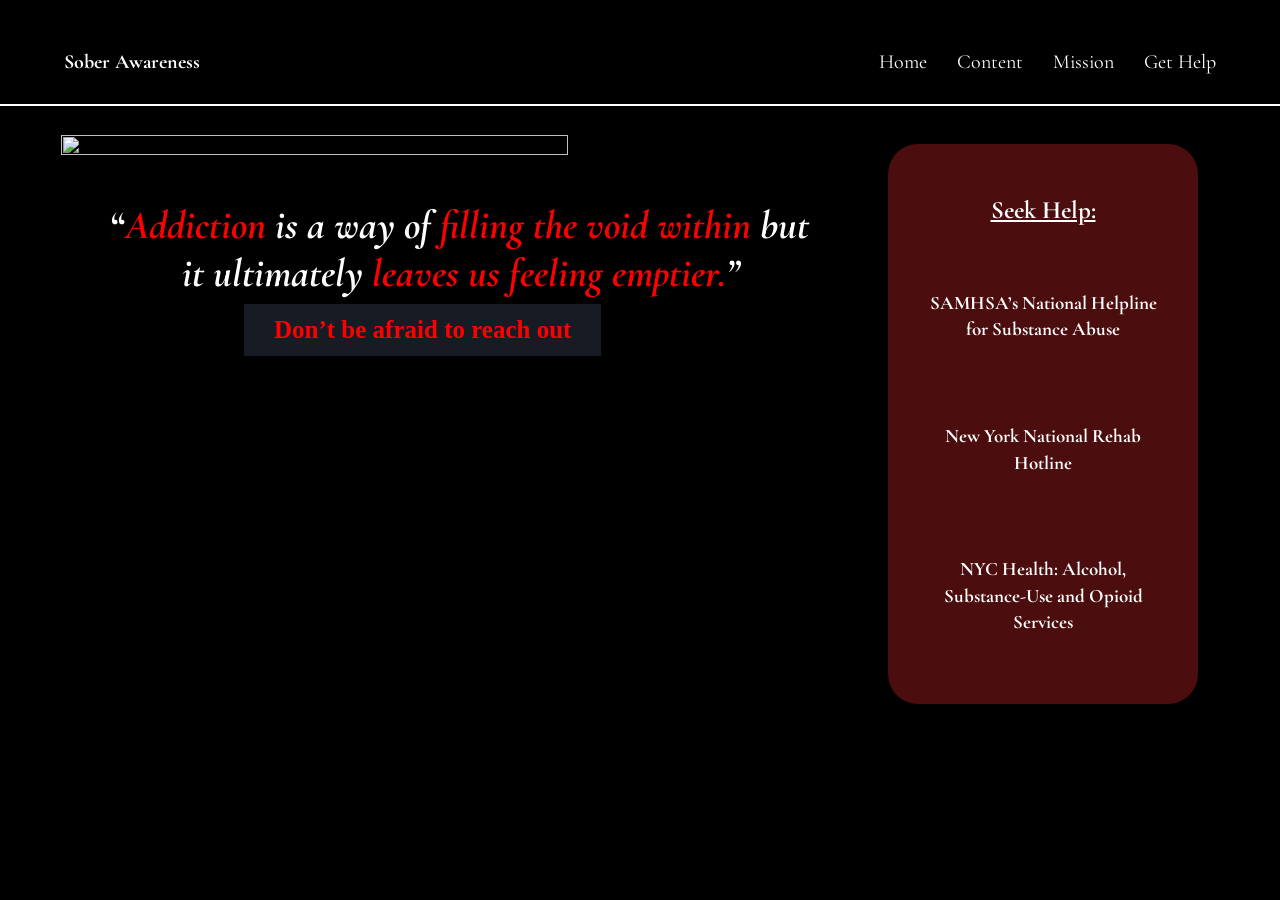
==== Alex Help Page code.html @ 6bcb71b3 "connected nav to help page" ====
<!DOCTYPE html>
<html lang="en">
<head>
<meta charset="UTF-8">
<meta name="viewport" content="width=device-width, initial-scale=1.0">

<title>Drug Awareness</title>

<link href="https://fonts.googleapis.com/css2?family=Cormorant+Garamond:wght@400;600&display=swap" rel="stylesheet">

</head>

<body>
  
  <style>

body{
    background:black;
    color:white;
    font-family:"Cormorant Garamond", serif;
}

/* Navigation Bar */
nav{
  display: flex;
  align-items: center;
  justify-content: space-between;
  padding: 50px 5% 20px 5%;
  position: relative;
  background-color: black;
  font-family:"Cormorant Garamond";
  font-size: 20px;
}


#syep{
  font-weight: bold;
}

.nav-links{
  display: flex;
  list-style: none;
  gap: 30px;
  margin: 0;
  padding: 0;
}

.nav-links a{
  color: white;
  text-decoration: none;
  background-color: black;
}

.nav-links a:hover{
  color: red;
}

.hamburger{
  display: none;
  flex-direction: column;
  cursor: pointer;
  justify-content: space-between;
  width: 30px;
  height: 21px;
  background: transparent;
  border: none;
  padding: 0;
}

.hamburger span{
  height: 3px;
  width: 100%;
  background-color: white;
  border-radius: 10px;
}

hr{
  margin-top: 10px; 
  border: 0.5px solid white;
  background-color: black;
}

header{
    display:flex;
    justify-content:space-around;
    align-items:center;
    padding:15px;
    border-bottom:2px solid gray;
    animation:skate 1s ease;
    font-family:"Cormorant Garamond";
}



/* Pre-Image*/
    body {
    margin: 0;
    background: black;
    font-family:"Cormorant Garamond";
    color: white;
}

.container {
    position: relative;
    width: 100%;
    max-width: 1200px;
    margin: auto;
}
    
/* Image */
    img{
      width:65%;
  height: 75%;
    border: 1px solid black;
     padding: 20px;
       display: flex;
  justify-content: flex-start;
      animation: heroIn 1.1s ease forwards;

}
    



/* Main Section */
    
/* TEXT ON PICTURE */
.reach {
    position: absolute;
    top: 190px;
    left: 17%;
    background: #171c24;
    color: red;
    padding: 12px 30px;
    font-family: Georgia, serif;
    font-size: 25px;
    font-weight: bold;
              animation: panelGlow 3s ease-in-out infinite;
}

/* QUOTE */
.quote {
    font-size: 40px;
    font-weight: bold;
    width: 60%;
    margin: 20px 0 0 5%;
  text-align: center;
  animation: quoteIn 1s ease .8s both;
}

.red {
    color: red;
}

/* RIGHT BOX */
.box {
    position: absolute;
    right: 3.5%;
    top: 30px;
    width: 250px;
    height: 500px;
    background: #4b0d0d;
    border-radius: 30px;
    padding: 30px 30px;
    text-align: center;
    animation:
                panelIn 1s cubic-bezier(.2,.8,.2,1) .25s both;
}

.box h2 {
    font-size: 25px;
    text-decoration: underline;
    margin-bottom: 65px;
  
   animation:
                bannerIn 1s cubic-bezier(.2,.8,.2,1) .5s forwards,
        
}

.box a {
    font-size: 19px;
    font-weight: bold;
    margin-bottom: 80px;
    line-height: 1.4;
  text-decoration: none;
  color: white;
}
.box a:hover{
    color:blue;
}
/* Animations */

   @keyframes heroIn {
            from {
                opacity: 0;
                transform: translateX(-25px);
            }

            to {
                opacity: 1;
                transform: translateX(0);
            }
        }

        @keyframes panelIn {
            from {
                opacity: 0;
                transform: translateX(40px);
            }

            to {
                opacity: 1;
                transform: translateX(0);
            }
        }

        @keyframes bannerIn {
            from {
                opacity: 0;
                transform:
                    translate(-50%, -50%)
                    translateY(30px)
                    scale(.94);
            }

            to {
                opacity: 1;
                transform:
                    translate(-50%, -50%)
                    translateY(0)
                    scale(1);
            }
        }

        @keyframes bannerFloat {
            0%,
            100% {
                transform:
                    translate(-50%, -50%)
                    translateY(0);
            }

            50% {
                transform:
                    translate(-50%, -50%)
                    translateY(-5px);
            }
        }

        @keyframes quoteIn {
            from {
                opacity: 0;
                transform: translateY(30px);
            }

            to {
                opacity: 1;
                transform: translateY(0);
            }
        }

        @keyframes panelGlow {
            0%,
            100% {
                opacity: .3;
            }

            50% {
                opacity: 1;
            }
        }
        @media(max-width: 768px){
            .hamburger{
                display: flex;
            }

            .nav-links{
                display: none;
                flex-direction: column;
                position: absolute;
                top: 100%;
                left: 0;
                width: 100%;
                background-color: black;
                padding: 20px 0;
                border-bottom: 20px solid white;
                text-align: center;
                gap: 20px;
                z-index: 10;
            }

            .nav-links.active{
                display: flex;
            }
                    }
  </style>
  
<main>
    <nav>
    <div id="syep">Sober Awareness</div>

    <button class="hamburger" id="hamburger" aria-label="Toggle navigation">
      <span></span>
      <span></span>
      <span></span>
    </button>
    <ul class="nav-links" id="nav-links">
      <li><a href="#">Home</a></li> 
      <li><a href="#">Content</a></li>
      <li><a href="#">Mission</a></li>
      <li><a href="Alex Help Page code.html">Get Help</a></li>
    </ul>
  </nav>
  <hr>
<div class="container">


    <!-- YOUR EXISTING PICTURE -->
    <img src="https://www.bowditch.com/wp-content/uploads/2018/06/Support-1-768x418.jpg">

    <!-- TEXT OVER THE PICTURE -->
    <div class="reach">
        Don’t be afraid to reach out
    </div>

    <!-- QUOTE -->
    <div class="quote">
        “<i><span class="red">Addiction</span> is a way of <span class="red">filling the void within</span>  but it ultimately <span class="red">leaves us feeling emptier.</span>”</i>
    </div>

    <!-- RIGHT SIDE -->
    <div class="box">

        <h2>
Seek Help:
        </h2>

      <p>
        <a href="https://www.samhsa.gov/find-help/helplines/national-helpline">    SAMHSA’s National Helpline for Substance Abuse</a>
  <br>
        <br>       
            
                <br>
                <br>
        <br>
        <a href="https://nationalrehabhotline.org/new-york/"> New York National Rehab Hotline</a>
<br>
             <br>   
                <br>
                <br>
                <br>
       <a href="https://www.nychealthandhospitals.org/services/alcohol-substance-use-and-opioid-services//">  NYC Health: Alcohol, Substance-Use and Opioid Services</a>
</p>
    </div>

</div>

  <script>
    // Simple JavaScript
console.log("Website Loaded");
const hamburger = document.getElementById('hamburger');
    const navLinks = document.getElementById('nav-links');

    hamburger.addEventListener('click', () => {
      navLinks.classList.toggle('active');
    });
  </script>
  
</main>
</body>
</html>
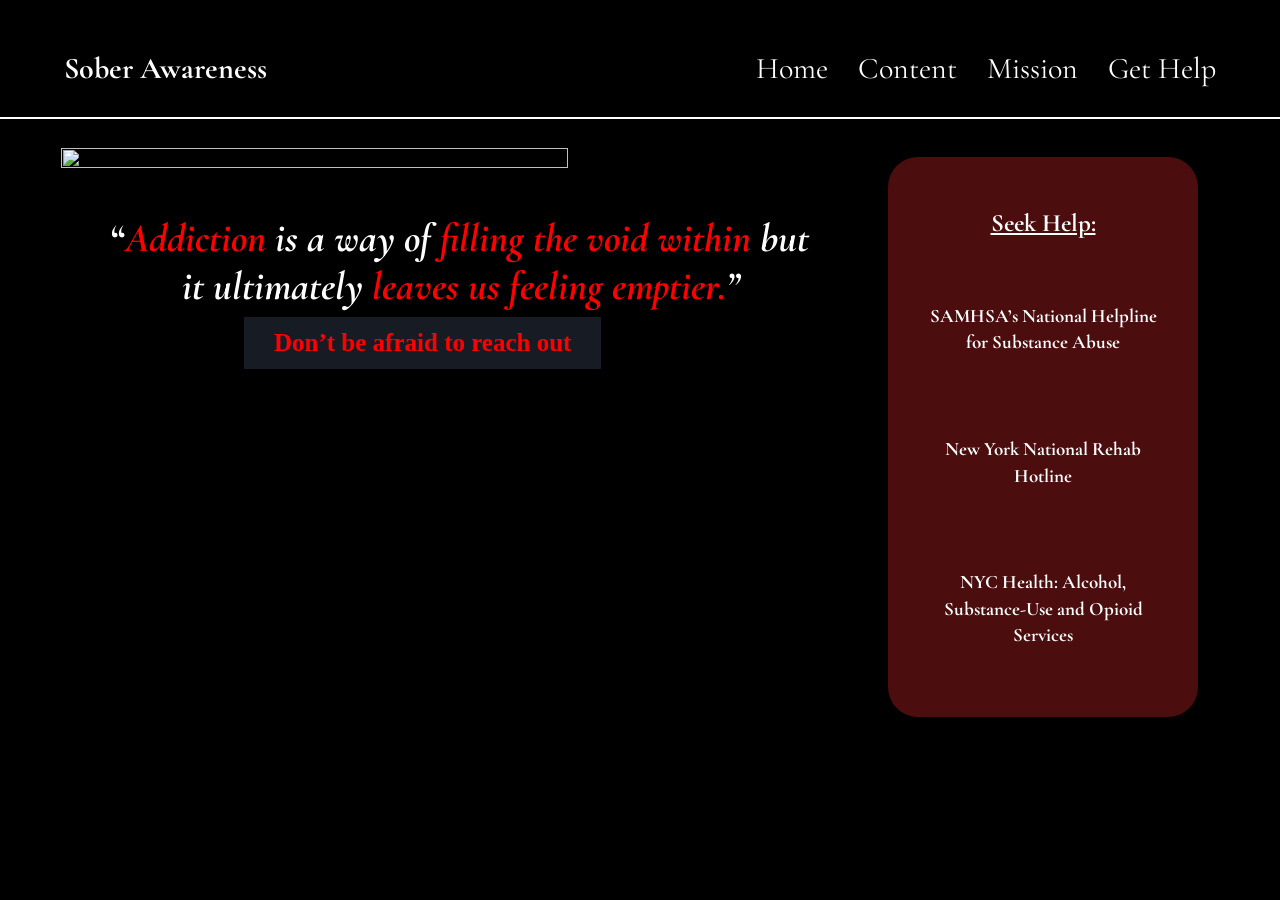
==== commit 109edc94: "content page, info changes after 15 sec" ====
--- a/Alex Help Page code.html
+++ b/Alex Help Page code.html
@@ -29,7 +29,7 @@
   position: relative;
   background-color: black;
   font-family:"Cormorant Garamond";
-  font-size: 20px;
+  font-size: 30px;
 }
 
 
@@ -306,7 +306,7 @@
     </button>
     <ul class="nav-links" id="nav-links">
       <li><a href="#">Home</a></li> 
-      <li><a href="#">Content</a></li>
+      <li><a href="Caleb index.html">Content</a></li>
       <li><a href="#">Mission</a></li>
       <li><a href="Alex Help Page code.html">Get Help</a></li>
     </ul>
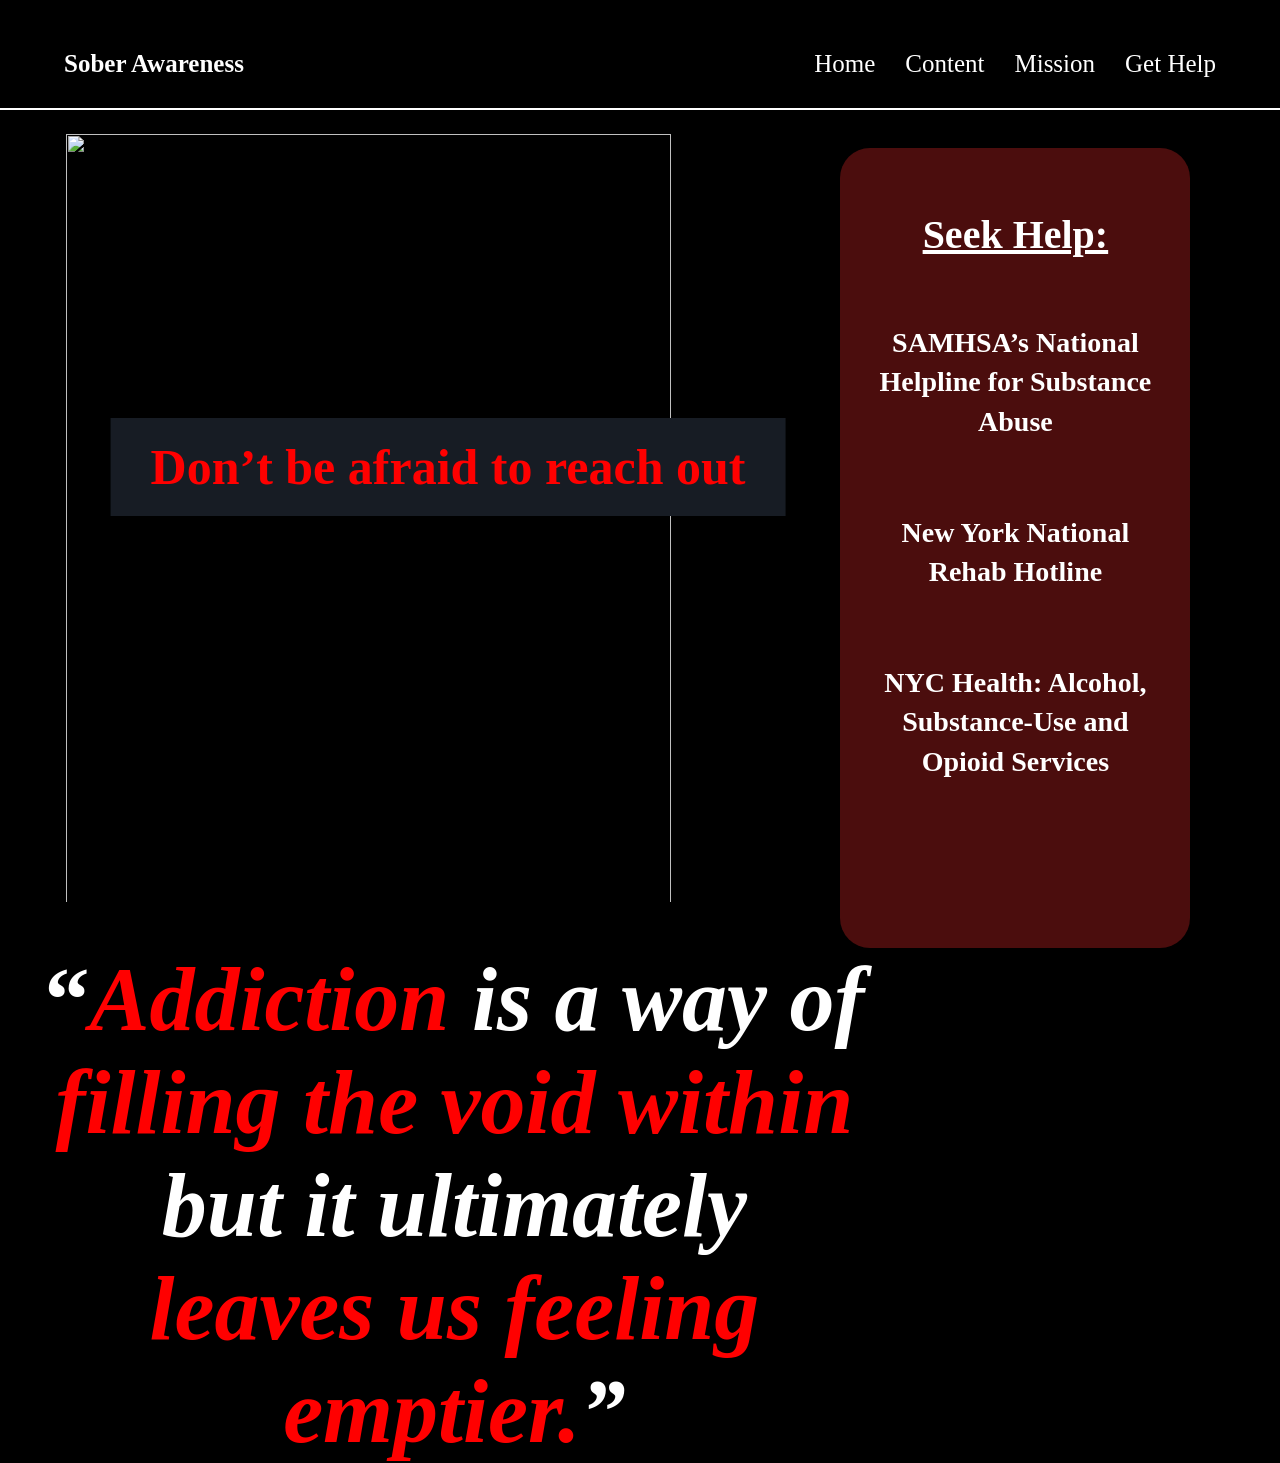
==== commit 7524b9bd: "added content dropdown, connected graph, crucial page, help page" ====
--- a/Alex Help Page code.html
+++ b/Alex Help Page code.html
@@ -12,12 +12,17 @@
 
 <body>
   
-  <style>
+<style>
+
+*{
+    box-sizing: border-box;
+}
 
 body{
+    margin: 0;
     background:black;
     color:white;
-    font-family:"Cormorant Garamond", serif;
+    font-family:"Cormorant Garmond";
 }
 
 /* Navigation Bar */
@@ -28,13 +33,13 @@
   padding: 50px 5% 20px 5%;
   position: relative;
   background-color: black;
-  font-family:"Cormorant Garamond";
-  font-size: 30px;
+  font-size: 25px;
 }
 
 
 #syep{
   font-weight: bold;
+
 }
 
 .nav-links{
@@ -54,6 +59,47 @@
 .nav-links a:hover{
   color: red;
 }
+
+
+
+
+.dropdown{
+  position: relative;
+}
+
+.dropdown-menu{
+  display: none;
+  position: absolute;
+  top: 100%;
+  left: 50%;
+  transform: translateX(-50%);
+  background-color: black;
+  border: 1px solid white;
+  border-radius: 10px;
+  min-width: 220px;
+  padding: 10px 0;
+  z-index: 20;
+}
+
+.dropdown-menu a{
+  display: block;
+  padding: 12px 20px;
+  color: white;
+  text-decoration: none;
+  font-size: 20px;
+  white-space: nowrap;
+}
+
+.dropdown-menu a:hover{
+  background-color: #222;
+  text-decoration: none;
+}
+
+.dropdown:hover .dropdown-menu{
+  display: block;
+}
+
+
 
 .hamburger{
   display: none;
@@ -92,31 +138,24 @@
 
 
 
-/* Pre-Image*/
-    body {
-    margin: 0;
-    background: black;
-    font-family:"Cormorant Garamond";
-    color: white;
-}
-
 .container {
     position: relative;
     width: 100%;
-    max-width: 1200px;
+    max-width: none;
+    min-height: 800px;
     margin: auto;
 }
     
 /* Image */
     img{
-      width:65%;
-  height: 75%;
+    width: 70%;
+    height: 800px;
     border: 1px solid black;
-     padding: 20px;
-       display: flex;
-  justify-content: flex-start;
-      animation: heroIn 1.1s ease forwards;
-
+    padding: 15px;
+    display: flex;
+    justify-content: flex-start;
+    animation: heroIn 1.1s ease forwards;
+    margin-left: 50px;
 }
     
 
@@ -127,23 +166,25 @@
 /* TEXT ON PICTURE */
 .reach {
     position: absolute;
-    top: 190px;
-    left: 17%;
+    top: 300px;
+    left: 35%;
+    transform: translateX(-50%);
     background: #171c24;
     color: red;
-    padding: 12px 30px;
+    padding: 20px 40px;
     font-family: Georgia, serif;
-    font-size: 25px;
+    font-size: 50px;
     font-weight: bold;
+    white-space: nowrap;
               animation: panelGlow 3s ease-in-out infinite;
 }
 
 /* QUOTE */
 .quote {
-    font-size: 40px;
+    font-size: 90px;
     font-weight: bold;
-    width: 60%;
-    margin: 20px 0 0 5%;
+    width: 65%;
+    margin: 30px 0 0 3%;
   text-align: center;
   animation: quoteIn 1s ease .8s both;
 }
@@ -155,10 +196,10 @@
 /* RIGHT BOX */
 .box {
     position: absolute;
-    right: 3.5%;
+    right: 7%;
     top: 30px;
-    width: 250px;
-    height: 500px;
+    width: 350px;
+    height: 800px;
     background: #4b0d0d;
     border-radius: 30px;
     padding: 30px 30px;
@@ -168,7 +209,7 @@
 }
 
 .box h2 {
-    font-size: 25px;
+    font-size: 40px;
     text-decoration: underline;
     margin-bottom: 65px;
   
@@ -178,13 +219,15 @@
 }
 
 .box a {
-    font-size: 19px;
+    font-size: 28px;
     font-weight: bold;
     margin-bottom: 80px;
     line-height: 1.4;
-  text-decoration: none;
-  color: white;
-}
+    text-decoration: none;
+    color: white;
+}
+
+
 .box a:hover{
     color:blue;
 }
@@ -306,7 +349,13 @@
     </button>
     <ul class="nav-links" id="nav-links">
       <li><a href="#">Home</a></li> 
-      <li><a href="Caleb index.html">Content</a></li>
+      <li class="dropdown">
+        <a href="#">Content</a>
+        <div class="dropdown-menu">
+          <a href="Caleb index.html">Why it's Crucial</a>
+          <a href="graph_page.html">Graphs</a>
+        </div>
+      </li>  
       <li><a href="#">Mission</a></li>
       <li><a href="Alex Help Page code.html">Get Help</a></li>
     </ul>
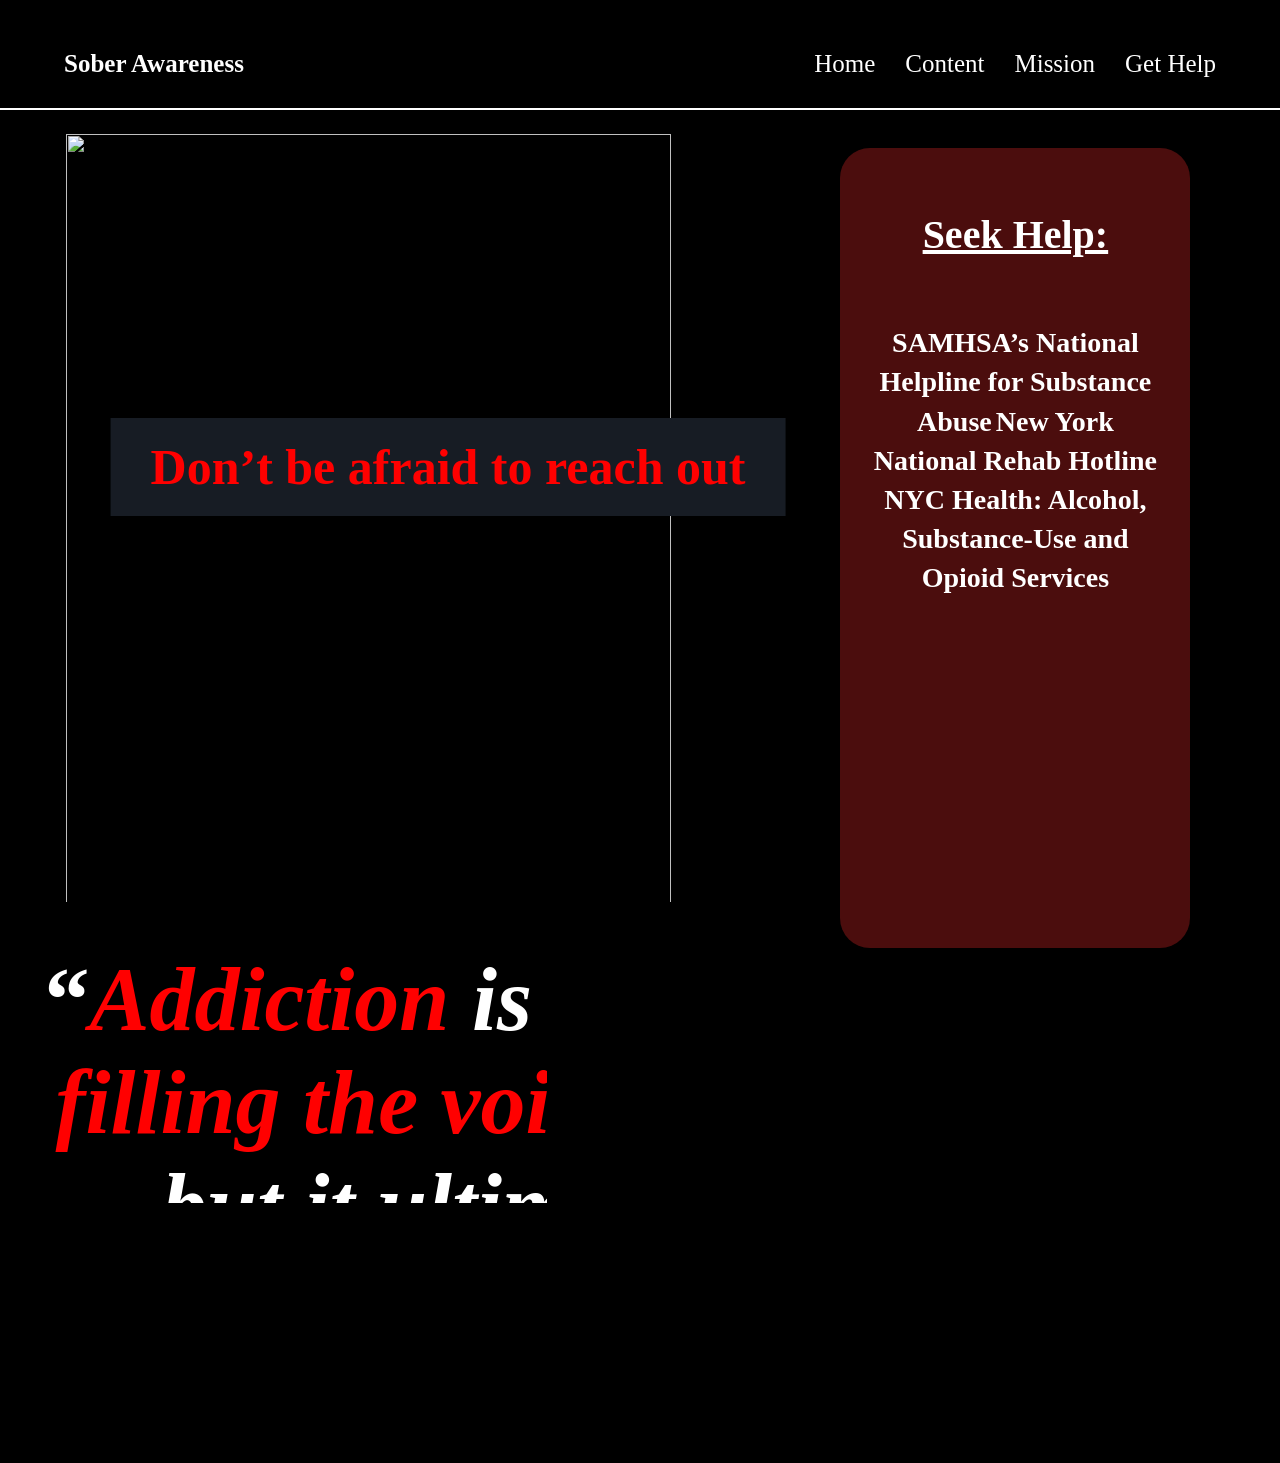
==== commit b1c27721: "made mobile compatible" ====
--- a/Alex Help Page code.html
+++ b/Alex Help Page code.html
@@ -312,6 +312,46 @@
                 opacity: 1;
             }
         }
+
+        @media(max-width: 1000px){
+            .container{
+                min-height: auto;
+                padding-bottom: 50px;
+            }
+
+            .container img{
+                width: 65%;
+                height: 600px;
+            }
+
+            .reach{
+                font-size: 35px;
+                padding: 15px 25px;
+            }
+
+            .quote{
+                font-size: 55px;
+                width: 60%;
+            }
+
+            .box{
+                width: 300px;
+                height: 600px;
+            }
+
+            .box h2{
+                font-size: 32px;
+            }
+
+            .box a{ 
+                font-size: 22px;
+            }
+        }
+
+        
+
+
+
         @media(max-width: 768px){
             .hamburger{
                 display: flex;
@@ -335,7 +375,70 @@
             .nav-links.active{
                 display: flex;
             }
-                    }
+
+            .container{
+                width: 100%;
+                min-height: auto;
+                display: flex;
+                flex-direction: column;
+                align-items: center;
+                padding: 20px 15px 50px;
+            }
+
+            .container img{
+                width: 100%;
+                height: 400px;
+                padding: 0;
+                margin: 0;
+                object-fit: cover;
+            }
+
+
+            .reach{
+                position: absolute;
+                top: 180px;
+                left: 50%;
+                transform: translateX(-50%);
+                width: 90%;
+                text-align: center;
+                white-space: normal;
+                padding: 15px 20px;
+                font-size: clamp(25px, 7vw, 40px);
+            }
+
+
+            .quote{
+                width: 100%;
+                margin: 35px 0 45px;
+                padding: 0 10px;
+                font-size: clamp(38px, 9vw, 60px);
+                line-height: 1.05;
+            }
+
+
+            .box{
+                position: relative;
+                right: auto;
+                top: auto;
+                width: 100%;
+                max-width: 450px;
+                height: auto;
+                min-height: 500px;
+
+                margin: 0 auto;
+                padding: 30px 20px;
+                border-radius: 25px;
+            }
+
+
+            .box a{
+                display: block;
+                font-size: clamp(21px, 5.5vw, 28px);
+                line-height: 1.35;
+                margin-bottom: 35px;
+            }
+            
+        }
   </style>
   
 <main>
@@ -354,6 +457,7 @@
         <div class="dropdown-menu">
           <a href="Caleb index.html">Why it's Crucial</a>
           <a href="graph_page.html">Graphs</a>
+          <a href="#">Reading Info</a>
         </div>
       </li>  
       <li><a href="#">Mission</a></li>
@@ -386,18 +490,9 @@
 
       <p>
         <a href="https://www.samhsa.gov/find-help/helplines/national-helpline">    SAMHSA’s National Helpline for Substance Abuse</a>
-  <br>
-        <br>       
-            
-                <br>
-                <br>
-        <br>
+
         <a href="https://nationalrehabhotline.org/new-york/"> New York National Rehab Hotline</a>
-<br>
-             <br>   
-                <br>
-                <br>
-                <br>
+
        <a href="https://www.nychealthandhospitals.org/services/alcohol-substance-use-and-opioid-services//">  NYC Health: Alcohol, Substance-Use and Opioid Services</a>
 </p>
     </div>
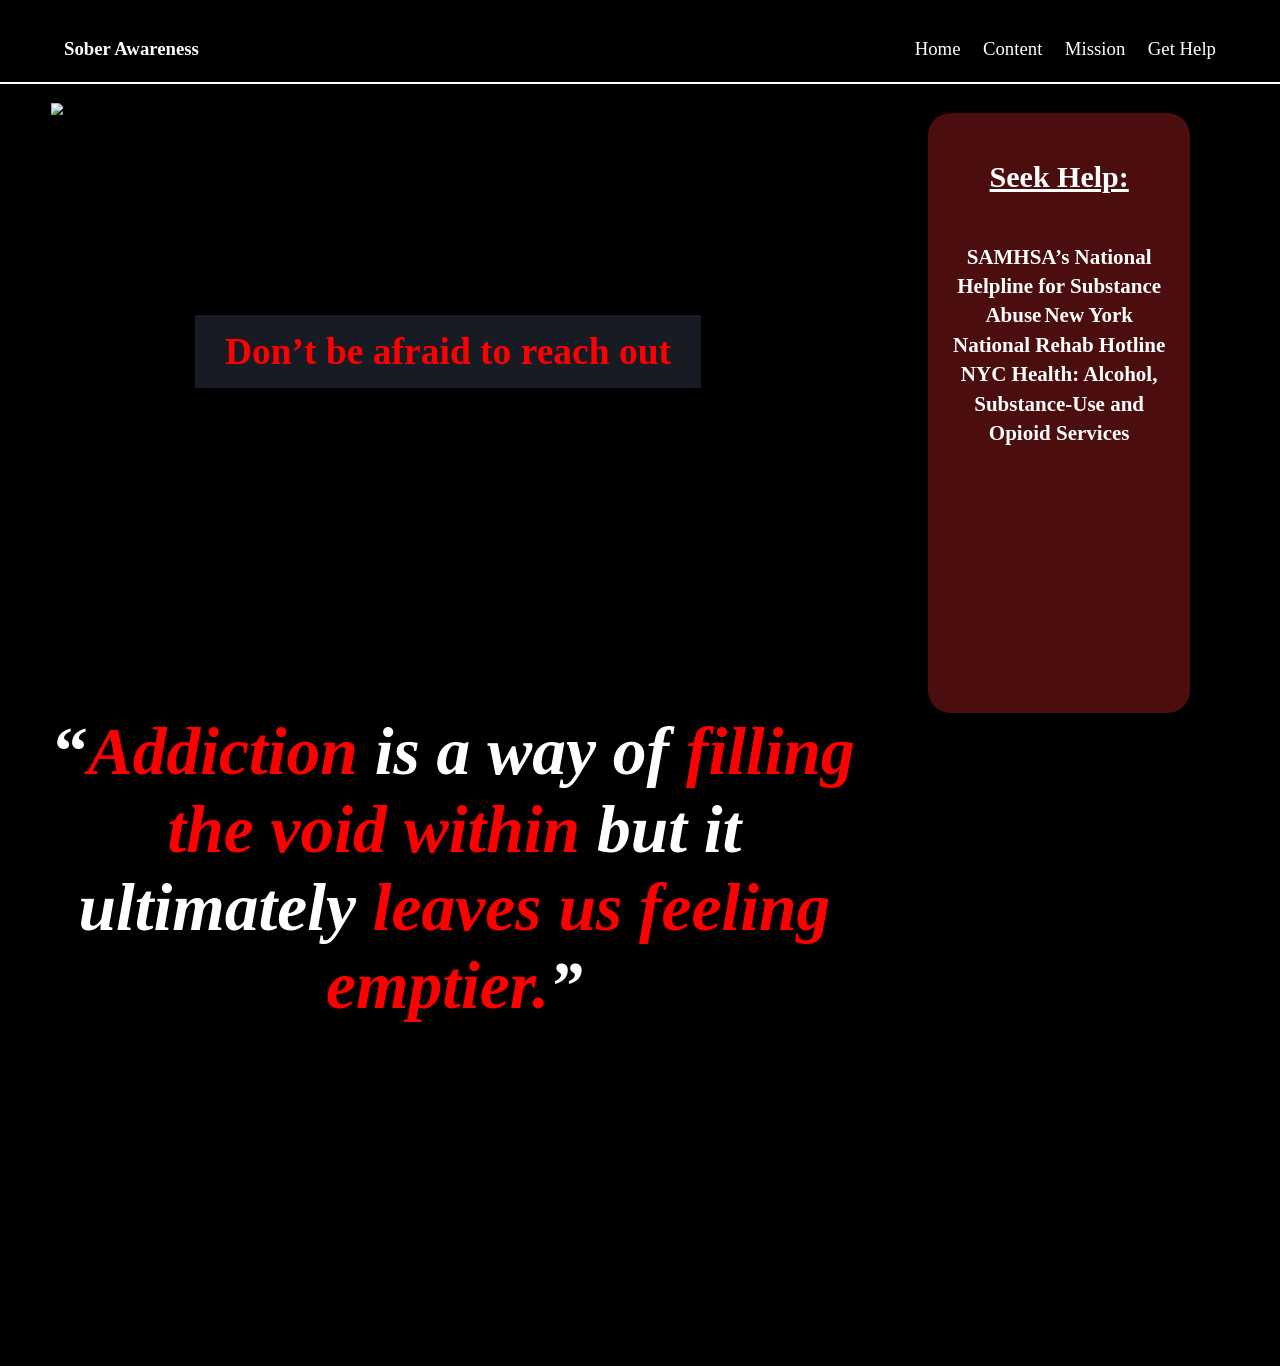
==== commit dd9d1c50: "updated sizing" ====
--- a/Alex Help Page code.html
+++ b/Alex Help Page code.html
@@ -23,6 +23,7 @@
     background:black;
     color:white;
     font-family:"Cormorant Garmond";
+    zoom: 75%;
 }
 
 /* Navigation Bar */
